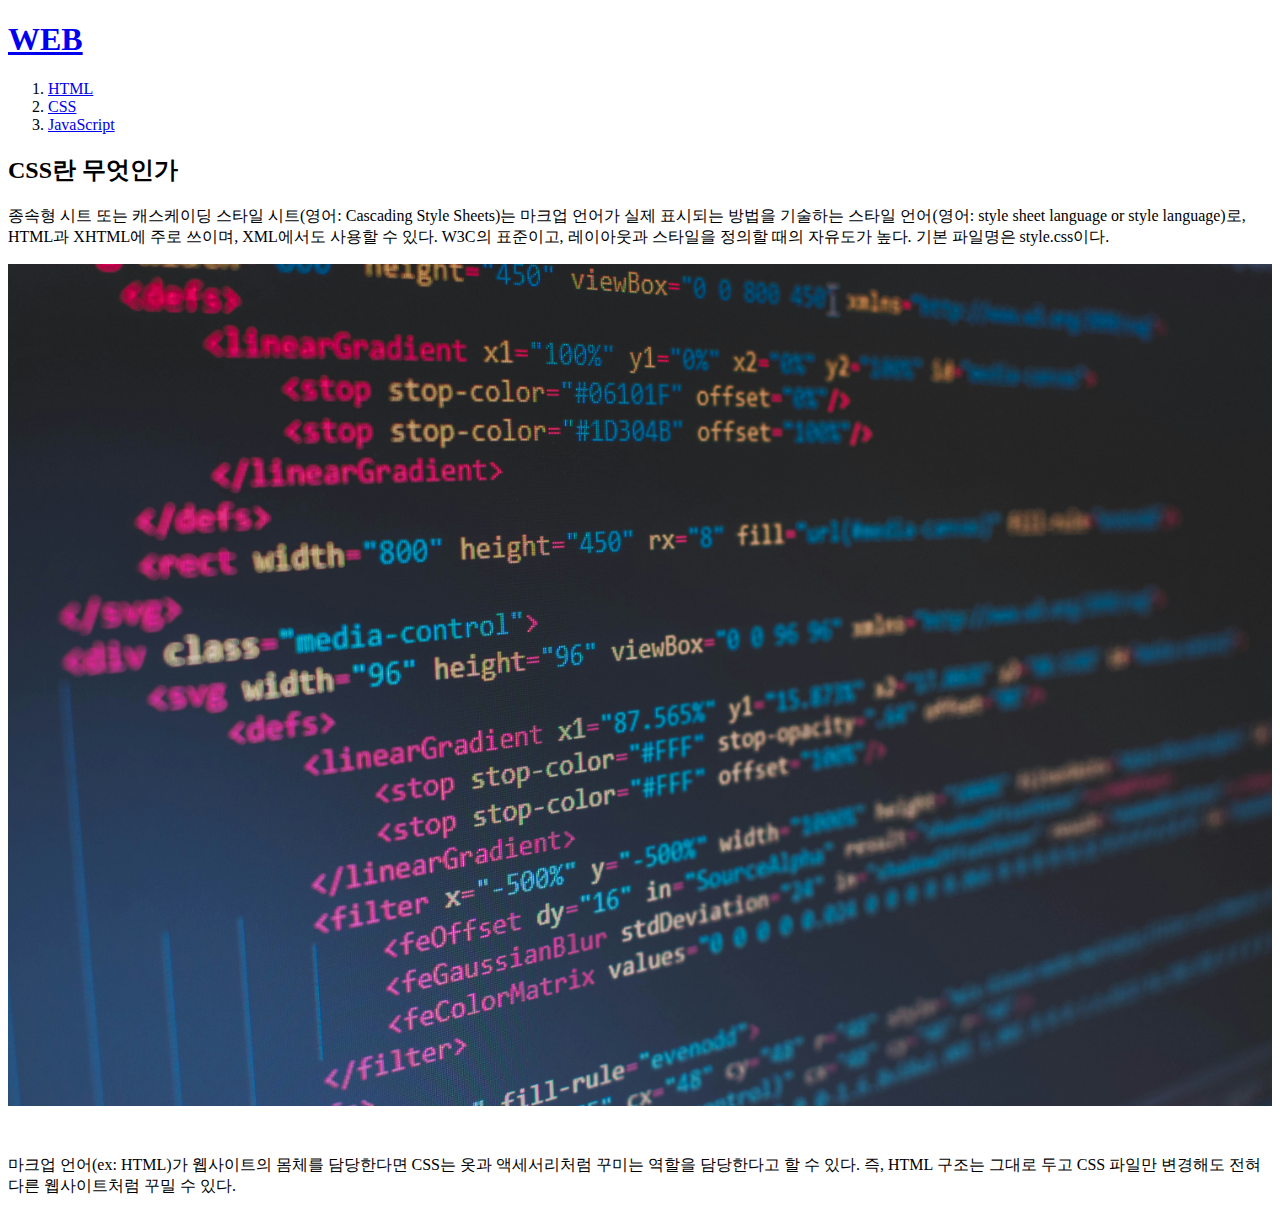
==== CssSpeci.html @ 976fd7e2 "웹사이트 완성" ====
<!DOCTYPE html>
<html lang="ko">
<head>
    <meta charset="UTF-8">
    <meta name="viewport" content="width=device-width, initial-scale=1.0">
    <title>Web1 - CSS</title>
    <script src="link.css"></script>
</head>
<body>
    <h1><a href="index.html">WEB</a></h1>
    <ol>
        <li><a href="HtmlSpeci.html">HTML</a></li>
        <li><a href="CssSpeci.html">CSS</a></li>
        <li><a href="JsSpeci.html">JavaScript</a></li>
    </ol>

    
    <h2>CSS란 무엇인가</h2>    
    <p>
        종속형 시트 또는 캐스케이딩 스타일 시트(영어: Cascading Style Sheets)는 마크업 언어가 실제 표시되는 방법을 
        기술하는 스타일 언어(영어: style sheet language or style language)로,
        HTML과 XHTML에 주로 쓰이며, XML에서도 사용할 수 있다. W3C의 표준이고, 
        레이아웃과 스타일을 정의할 때의 자유도가 높다. 기본 파일명은 style.css이다.
    </p>
    <img src="coding.jpg" width="100%">
    <p style="margin-top: 45px;">
        마크업 언어(ex: HTML)가 웹사이트의 몸체를 담당한다면 CSS는 옷과 액세서리처럼 꾸미는 역할을 담당한다고 할 수 있다.
         즉, HTML 구조는 그대로 두고 CSS 파일만 변경해도 전혀 다른 웹사이트처럼 꾸밀 수 있다.
    </p>
    
</body>
</html>
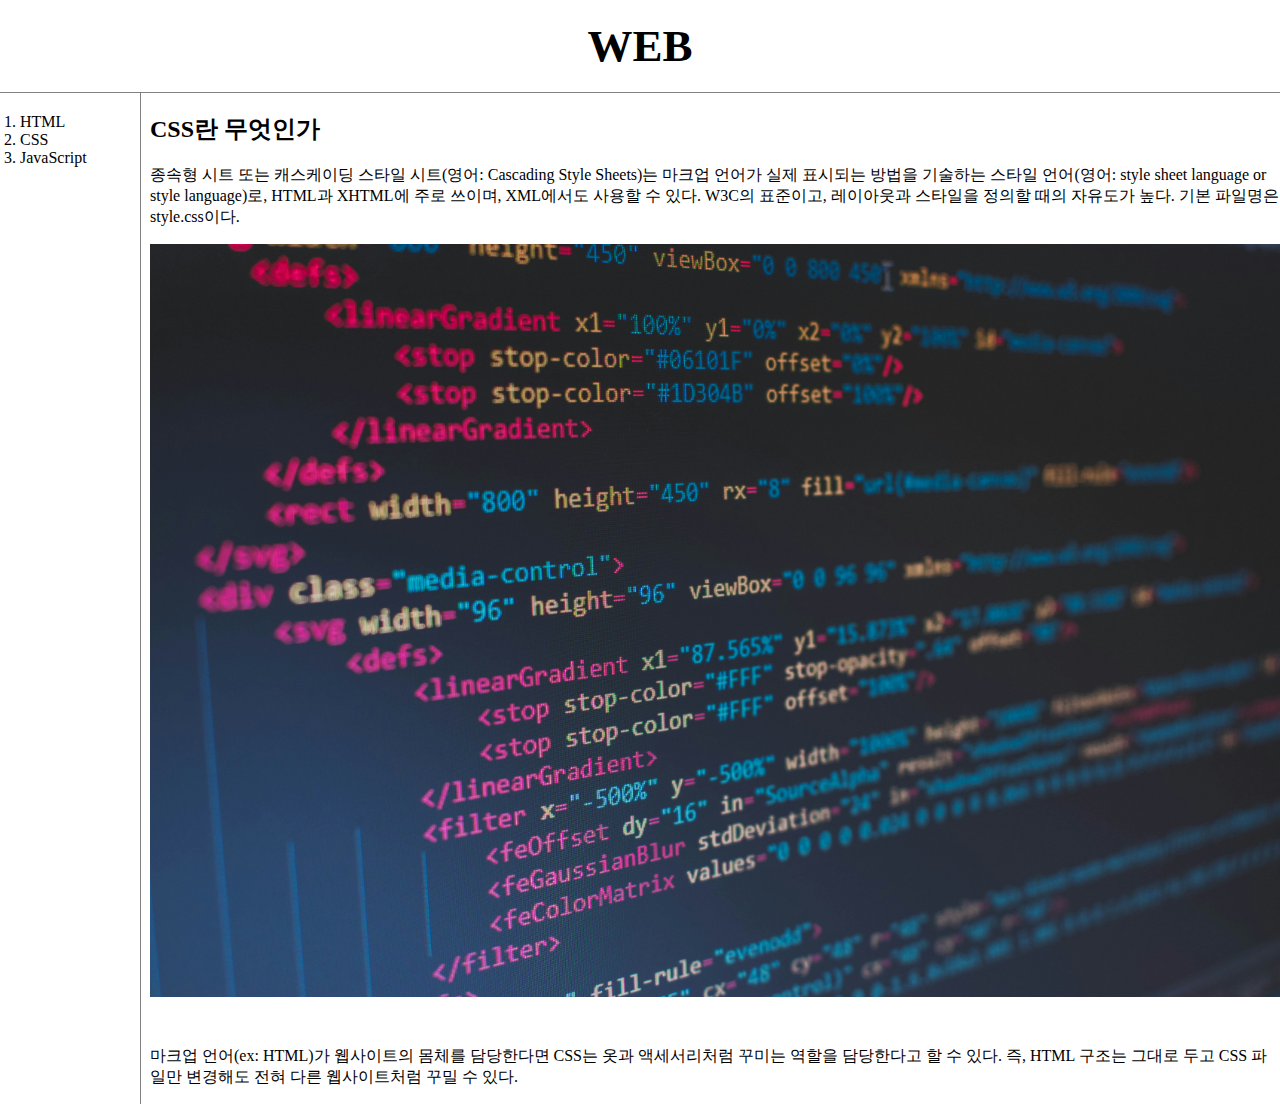
==== commit ee156d67: "Add files via upload" ====
--- a/CssSpeci.html
+++ b/CssSpeci.html
@@ -3,30 +3,33 @@
 <head>
     <meta charset="UTF-8">
     <meta name="viewport" content="width=device-width, initial-scale=1.0">
-    <title>Web1 - CSS</title>
-    <script src="link.css"></script>
+    <title>Web1 - HTML</title>
+    <link rel="stylesheet" href="font.css">
 </head>
 <body>
-    <h1><a href="index.html">WEB</a></h1>
-    <ol>
-        <li><a href="HtmlSpeci.html">HTML</a></li>
-        <li><a href="CssSpeci.html">CSS</a></li>
-        <li><a href="JsSpeci.html">JavaScript</a></li>
-    </ol>
-
-    
-    <h2>CSS란 무엇인가</h2>    
-    <p>
-        종속형 시트 또는 캐스케이딩 스타일 시트(영어: Cascading Style Sheets)는 마크업 언어가 실제 표시되는 방법을 
-        기술하는 스타일 언어(영어: style sheet language or style language)로,
-        HTML과 XHTML에 주로 쓰이며, XML에서도 사용할 수 있다. W3C의 표준이고, 
-        레이아웃과 스타일을 정의할 때의 자유도가 높다. 기본 파일명은 style.css이다.
-    </p>
-    <img src="coding.jpg" width="100%">
-    <p style="margin-top: 45px;">
-        마크업 언어(ex: HTML)가 웹사이트의 몸체를 담당한다면 CSS는 옷과 액세서리처럼 꾸미는 역할을 담당한다고 할 수 있다.
-         즉, HTML 구조는 그대로 두고 CSS 파일만 변경해도 전혀 다른 웹사이트처럼 꾸밀 수 있다.
-    </p>
+    <h1 class="big-web"><a class="list" href="index.html">WEB</a></h1>
+    <div id="grid">
+        <ol id="active">
+            <li><a class="list" href="HtmlSpeci.html">HTML</a></li>
+            <li><a class="list" href="CssSpeci.html">CSS</a></li>
+            <li><a class="list" href="JsSpeci.html">JavaScript</a></li>
+        </ol>
+        
+        <div>
+            <h2>CSS란 무엇인가</h2>
+            <p>
+                종속형 시트 또는 캐스케이딩 스타일 시트(영어: Cascading Style Sheets)는 마크업 언어가 실제 표시되는 방법을
+                기술하는 스타일 언어(영어: style sheet language or style language)로,
+                HTML과 XHTML에 주로 쓰이며, XML에서도 사용할 수 있다. W3C의 표준이고,
+                레이아웃과 스타일을 정의할 때의 자유도가 높다. 기본 파일명은 style.css이다.
+            </p>
+            <img src="coding.jpg" width="100%">
+            <p style="margin-top: 45px;">
+                마크업 언어(ex: HTML)가 웹사이트의 몸체를 담당한다면 CSS는 옷과 액세서리처럼 꾸미는 역할을 담당한다고 할 수 있다.
+                 즉, HTML 구조는 그대로 두고 CSS 파일만 변경해도 전혀 다른 웹사이트처럼 꾸밀 수 있다.
+            </p>
+        </div>
+    </div>
     
 </body>
 </html>
--- a/font.css
+++ b/font.css
@@ -0,0 +1,43 @@
+body{
+    margin: 0;
+}
+
+.font{
+    color: rgb(140, 197, 211);
+}
+
+
+.list{
+    color: black;
+    text-decoration: none;
+}
+
+.big-web{
+    font-size: 45px;
+    text-align: center;
+    border-bottom: 1px solid gray;
+    margin: 0;
+    padding: 20px;
+}
+
+#active{
+    border-right: 1px solid gray;
+    width: 100px;
+    margin: 0;
+    padding: 20px;
+}
+
+#grid{
+    display: grid;
+    grid-template-columns: 150px 1fr;
+}
+
+@media(max-width:740px) {
+    #grid{
+        display: block;
+    }
+
+    #active{
+        border-right: none;
+    }
+}